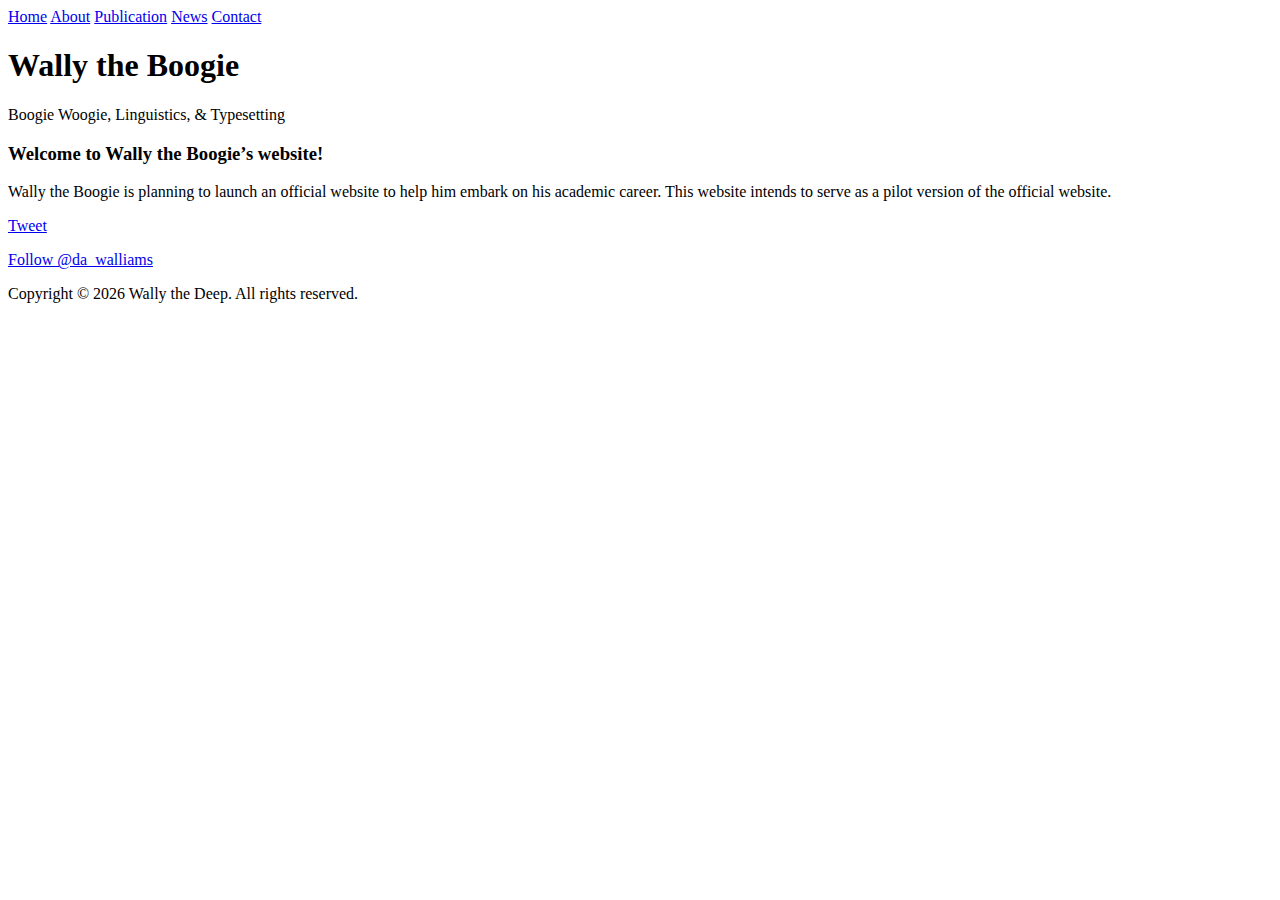
==== index.html @ 8f4519bf "Add files via upload" ====
<!DOCTYPE html>
<html lang="en">

<head>
    <meta charset="UTF-8">
    <meta name="viewport" content="width=device-width, initial-scale=1.0">
    <title>Wally the Boogie | Top</title>
    <link rel="stylesheet" href="https://cdn.simplecss.org/simple.css">
    <link rel="stylesheet" href="./custom.css">
</head>

<body>

<header>
    <nav>
      <a href="./index.html">Home</a>
      <a href="./about.html">About</a>
      <a href="./publication/index.html">Publication</a>
      <a href="./news/index.html">News</a>
      <a href="./contact.html">Contact</a>
    </nav>
    <h1>Wally the Boogie</h1>
    <p>Boogie Woogie, Linguistics, & Typesetting</p>
</header>

<main>

<h3>Welcome to Wally the Boogie’s website!</h3>

<article>Wally the Boogie is planning to launch an official website to help him embark on his academic career. This website intends to serve as a pilot version of the official website.</article>

<p><a href="https://twitter.com/share?ref_src=twsrc%5Etfw" class="twitter-share-button" data-via="da_walliams" data-show-count="false">Tweet</a>
<script async src="https://platform.twitter.com/widgets.js" charset="utf-8"></script></p>
</main>

<footer>
	<a href="https://twitter.com/da_walliams?ref_src=twsrc%5Etfw" class="twitter-follow-button" data-show-count="false">Follow @da_walliams</a><script async src="https://platform.twitter.com/widgets.js" charset="utf-8"></script>
    <p>Copyright © <span id="copyright_view_year"></span> Wally the Deep. All rights reserved.</p>
<script type="text/javascript">
document.getElementById("copyright_view_year").innerHTML = getNow();
function getNow() {
	var now = new Date();
	var year = now.getFullYear();
	var s = year; 
	return s;
}
</script>
</footer>

</body>
</html>
---- custom.css ----
@import url("simple.css");
 
textarea,
select,
input {
    border: 1px solid black;
}
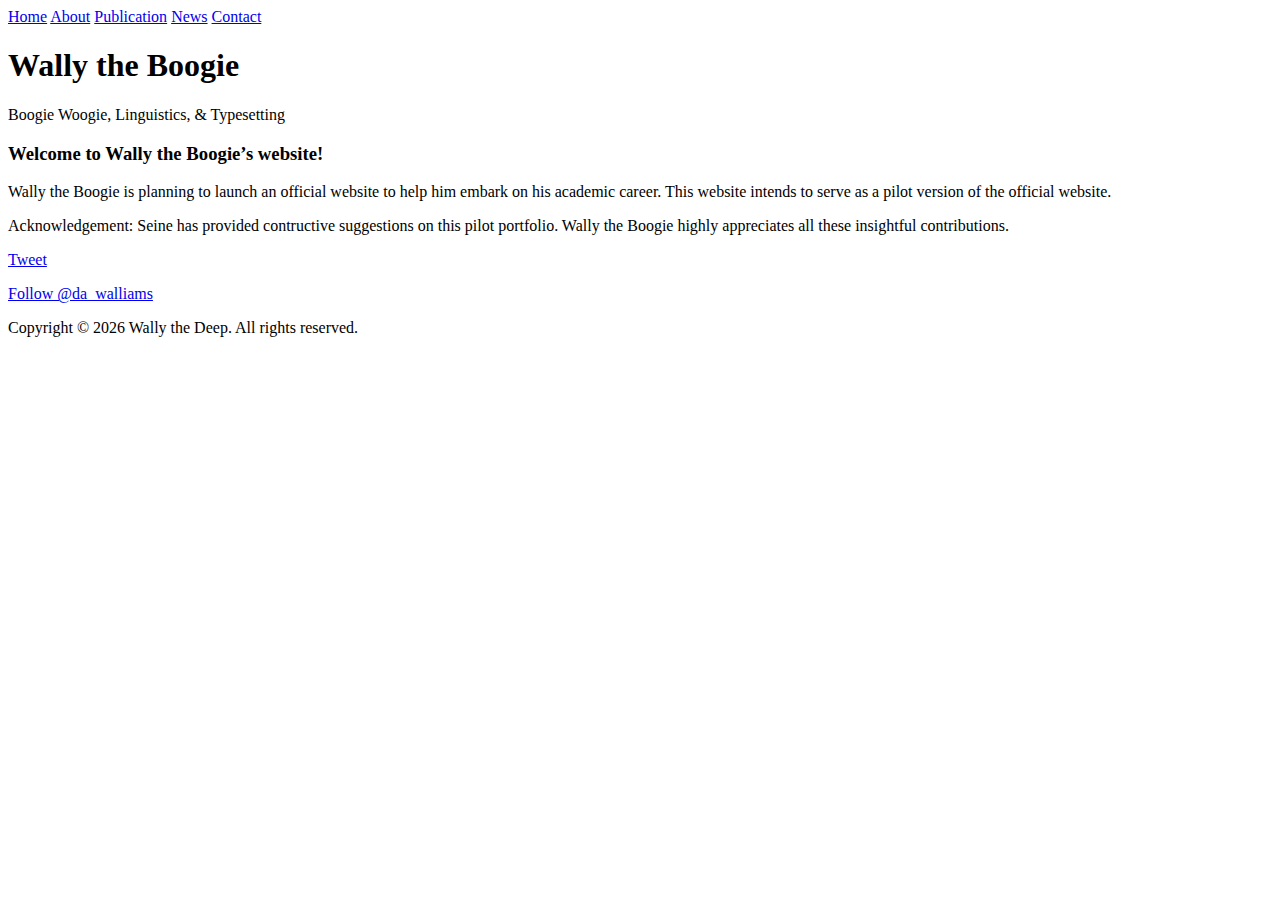
==== commit 74c473d3: "Update index.html" ====
--- a/index.html
+++ b/index.html
@@ -28,7 +28,7 @@
 <h3>Welcome to Wally the Boogie’s website!</h3>
 
 <article>Wally the Boogie is planning to launch an official website to help him embark on his academic career. This website intends to serve as a pilot version of the official website.</article>
-
+<p>Acknowledgement: Seine has provided contructive suggestions on this pilot portfolio. Wally the Boogie highly appreciates all these insightful contributions.</p>
 <p><a href="https://twitter.com/share?ref_src=twsrc%5Etfw" class="twitter-share-button" data-via="da_walliams" data-show-count="false">Tweet</a>
 <script async src="https://platform.twitter.com/widgets.js" charset="utf-8"></script></p>
 </main>
@@ -48,4 +48,4 @@
 </footer>
 
 </body>
-</html>+</html>
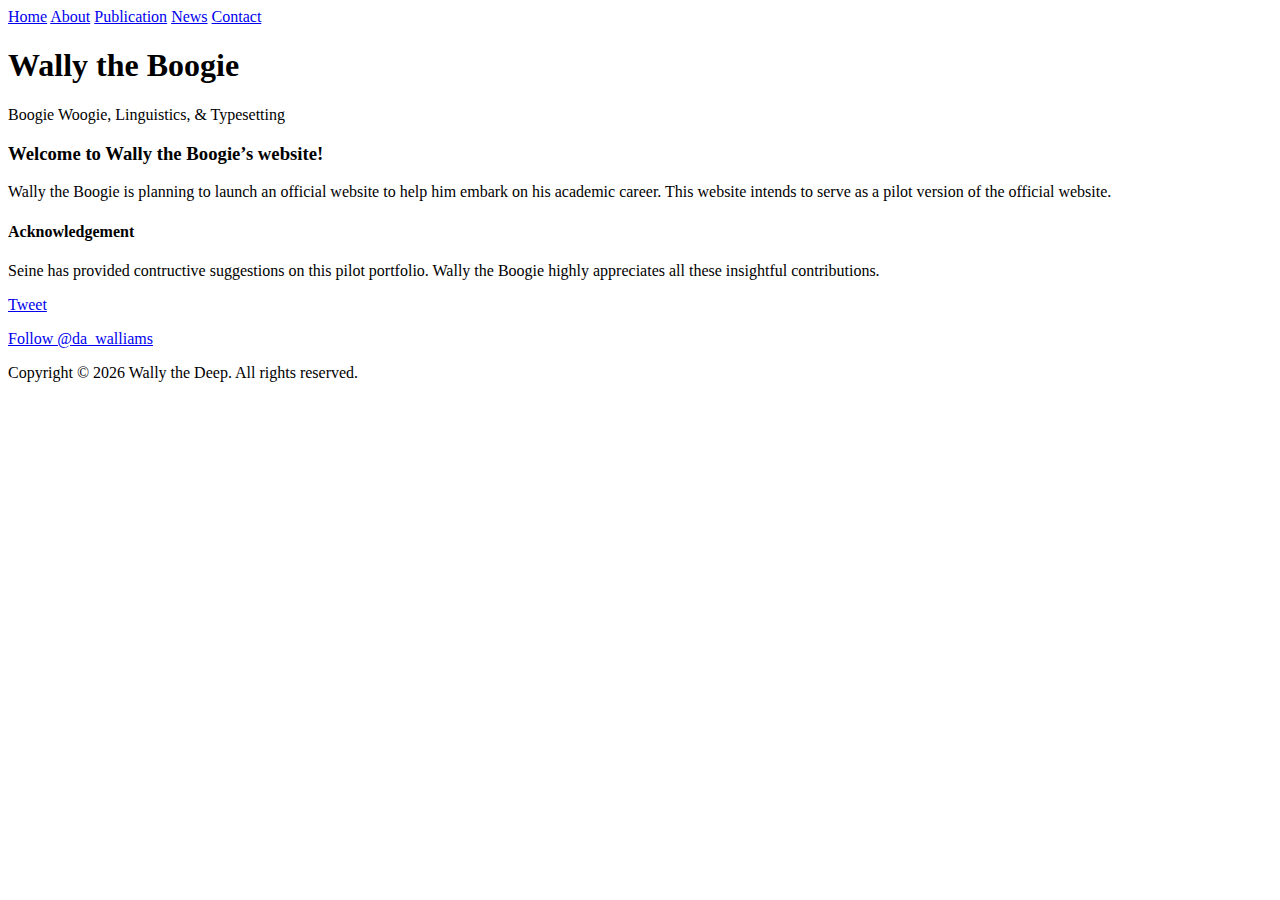
==== commit dac5ff71: "Update index.html" ====
--- a/index.html
+++ b/index.html
@@ -28,7 +28,8 @@
 <h3>Welcome to Wally the Boogie’s website!</h3>
 
 <article>Wally the Boogie is planning to launch an official website to help him embark on his academic career. This website intends to serve as a pilot version of the official website.</article>
-<p>Acknowledgement: Seine has provided contructive suggestions on this pilot portfolio. Wally the Boogie highly appreciates all these insightful contributions.</p>
+<h4>Acknowledgement</h4>
+<p>Seine has provided contructive suggestions on this pilot portfolio. Wally the Boogie highly appreciates all these insightful contributions.</p>
 <p><a href="https://twitter.com/share?ref_src=twsrc%5Etfw" class="twitter-share-button" data-via="da_walliams" data-show-count="false">Tweet</a>
 <script async src="https://platform.twitter.com/widgets.js" charset="utf-8"></script></p>
 </main>
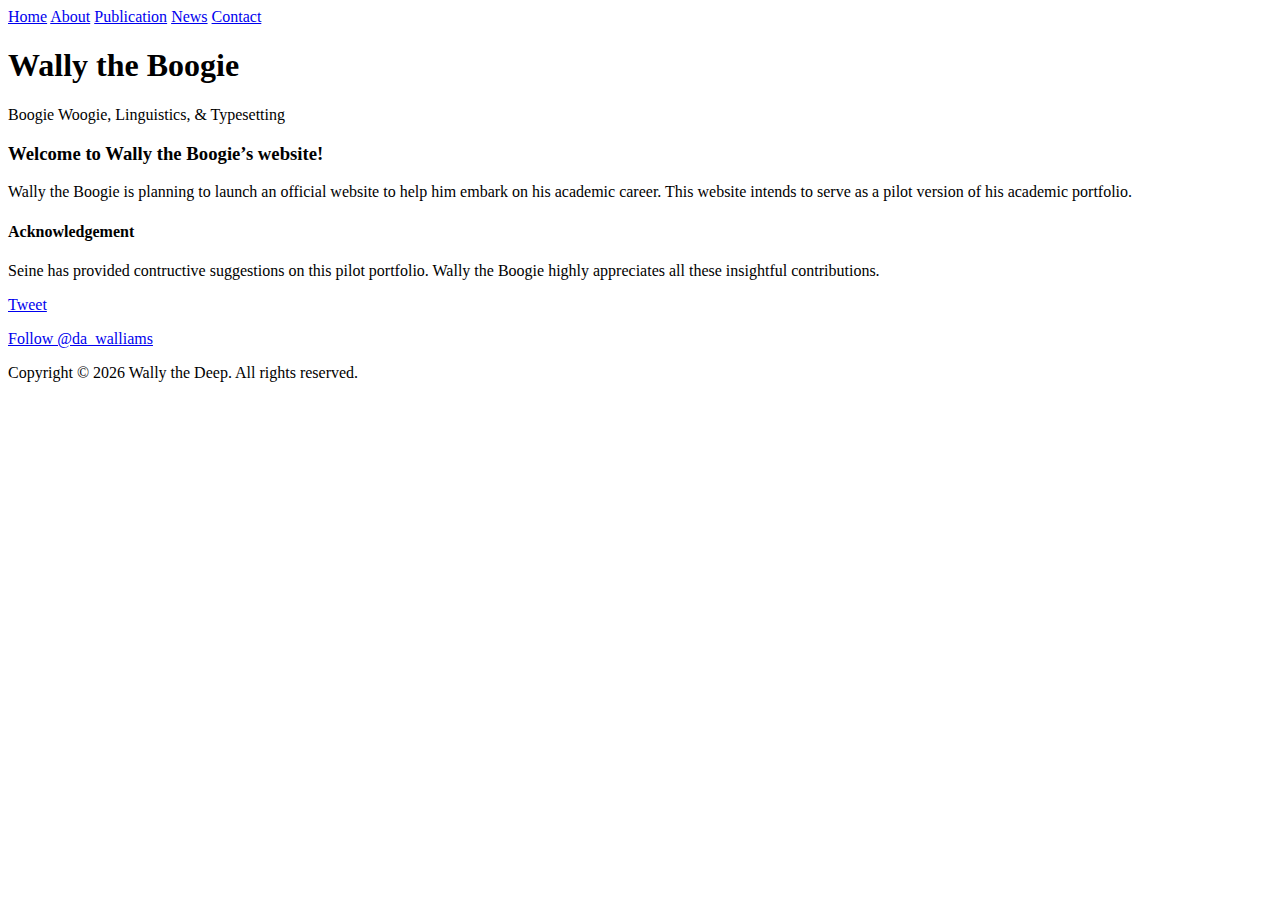
==== commit 02cb78c0: "Update index.html" ====
--- a/index.html
+++ b/index.html
@@ -27,7 +27,7 @@
 
 <h3>Welcome to Wally the Boogie’s website!</h3>
 
-<article>Wally the Boogie is planning to launch an official website to help him embark on his academic career. This website intends to serve as a pilot version of the official website.</article>
+<article>Wally the Boogie is planning to launch an official website to help him embark on his academic career. This website intends to serve as a pilot version of his academic portfolio.</article>
 <h4>Acknowledgement</h4>
 <p>Seine has provided contructive suggestions on this pilot portfolio. Wally the Boogie highly appreciates all these insightful contributions.</p>
 <p><a href="https://twitter.com/share?ref_src=twsrc%5Etfw" class="twitter-share-button" data-via="da_walliams" data-show-count="false">Tweet</a>
